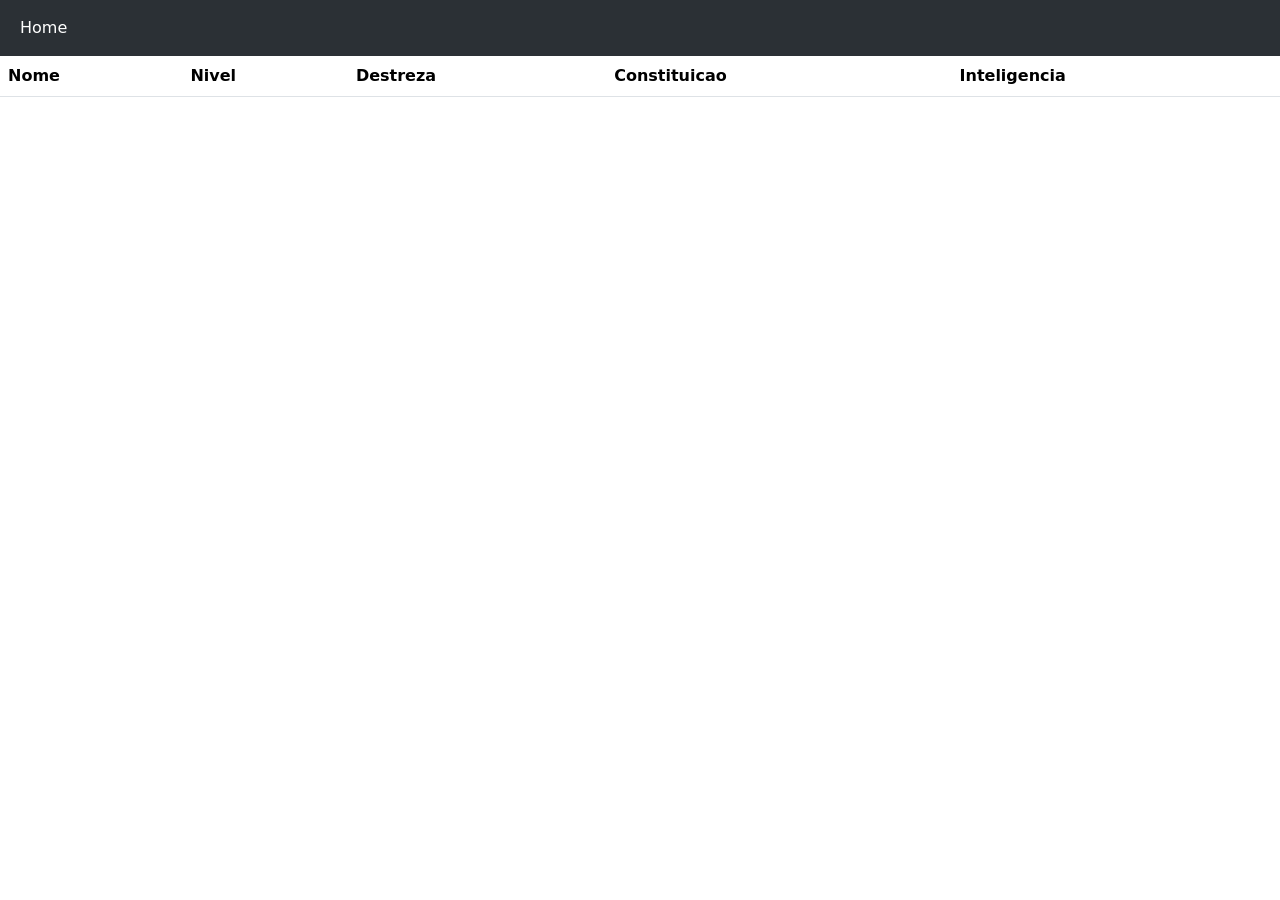
==== src/main/resources/templates/fichas.qute.html @ c880a29e "sementinha do mal" ====
<!DOCTYPE html>
<html lang="en">
<head>
  <meta charset="utf-8">
  <title>Suas fichas</title>
  <link href="https://cdn.jsdelivr.net/npm/bootstrap@5.3.0-alpha1/dist/css/bootstrap.min.css" rel="stylesheet" integrity="sha384-GLhlTQ8iRABdZLl6O3oVMWSktQOp6b7In1Zl3/Jr59b6EGGoI1aFkw7cmDA6j6gD" crossorigin="anonymous">
  <script src="/js/fichas.js" type="application/javascript"></script>
  <link rel="stylesheet" href="/css/principal.css" type="text/css">
  <script src="https://cdn.jsdelivr.net/npm/bootstrap@5.3.0-alpha1/dist/js/bootstrap.bundle.min.js" integrity="sha384-w76AqPfDkMBDXo30jS1Sgez6pr3x5MlQ1ZAGC+nuZB+EYdgRZgiwxhTBTkF7CXvN" crossorigin="anonymous"></script>
</head>
<body onload="get()">
<nav class="navbar navbar-expand-lg bg-body-tertiary" data-bs-theme="dark">
  <div class="container-fluid">
    <div class="collapse navbar-collapse" id="navbarNav">
      <ul class="navbar-nav">
        <li class="nav-item">
          <a class="nav-link active" href="/principal">Home</a>
        </li>
      </ul>
    </div>
  </div>
</nav>
<table class="table">
  <thead>
  <tr>
    <th scope="col">Nome</th>
    <th scope="col">Nivel</th>
    <th scope="col">Destreza</th>
    <th scope="col">Constituicao</th>
    <th scope="col">Inteligencia</th>
  </tr>
  </thead>

  <tbody id="ctabela">
  </tbody>
</table>

</body>
</html>
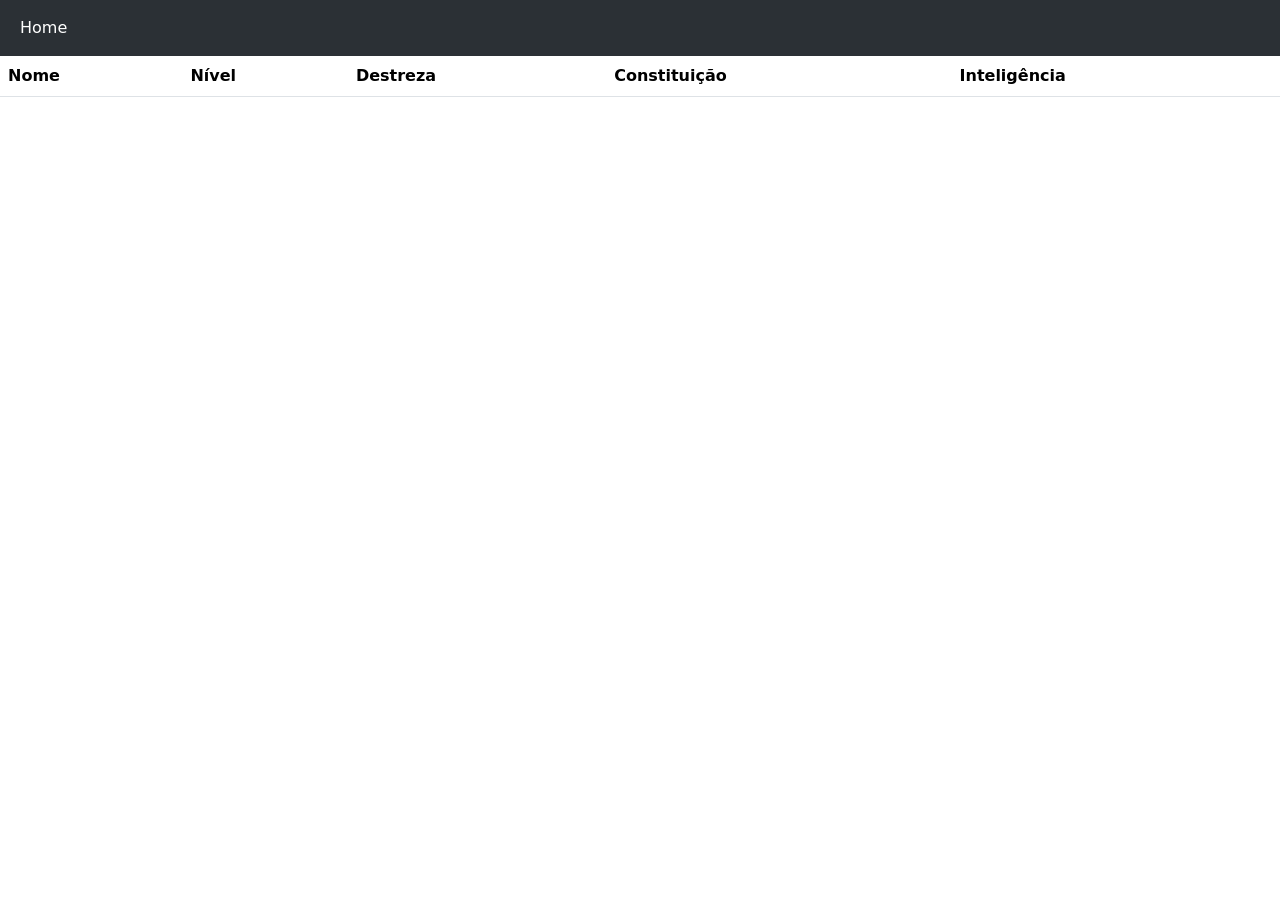
==== commit a37973ce: "aksn" ====
--- a/src/main/resources/templates/fichas.qute.html
+++ b/src/main/resources/templates/fichas.qute.html
@@ -5,7 +5,7 @@
   <title>Suas fichas</title>
   <link href="https://cdn.jsdelivr.net/npm/bootstrap@5.3.0-alpha1/dist/css/bootstrap.min.css" rel="stylesheet" integrity="sha384-GLhlTQ8iRABdZLl6O3oVMWSktQOp6b7In1Zl3/Jr59b6EGGoI1aFkw7cmDA6j6gD" crossorigin="anonymous">
   <script src="/js/fichas.js" type="application/javascript"></script>
-  <link rel="stylesheet" href="/css/principal.css" type="text/css">
+  <link rel="stylesheet" href="/css/fichas.css" type="text/css">
   <script src="https://cdn.jsdelivr.net/npm/bootstrap@5.3.0-alpha1/dist/js/bootstrap.bundle.min.js" integrity="sha384-w76AqPfDkMBDXo30jS1Sgez6pr3x5MlQ1ZAGC+nuZB+EYdgRZgiwxhTBTkF7CXvN" crossorigin="anonymous"></script>
 </head>
 <body onload="get()">
@@ -24,10 +24,10 @@
   <thead>
   <tr>
     <th scope="col">Nome</th>
-    <th scope="col">Nivel</th>
+    <th scope="col">Nível</th>
     <th scope="col">Destreza</th>
-    <th scope="col">Constituicao</th>
-    <th scope="col">Inteligencia</th>
+    <th scope="col">Constituição</th>
+    <th scope="col">Inteligência</th>
   </tr>
   </thead>
 
